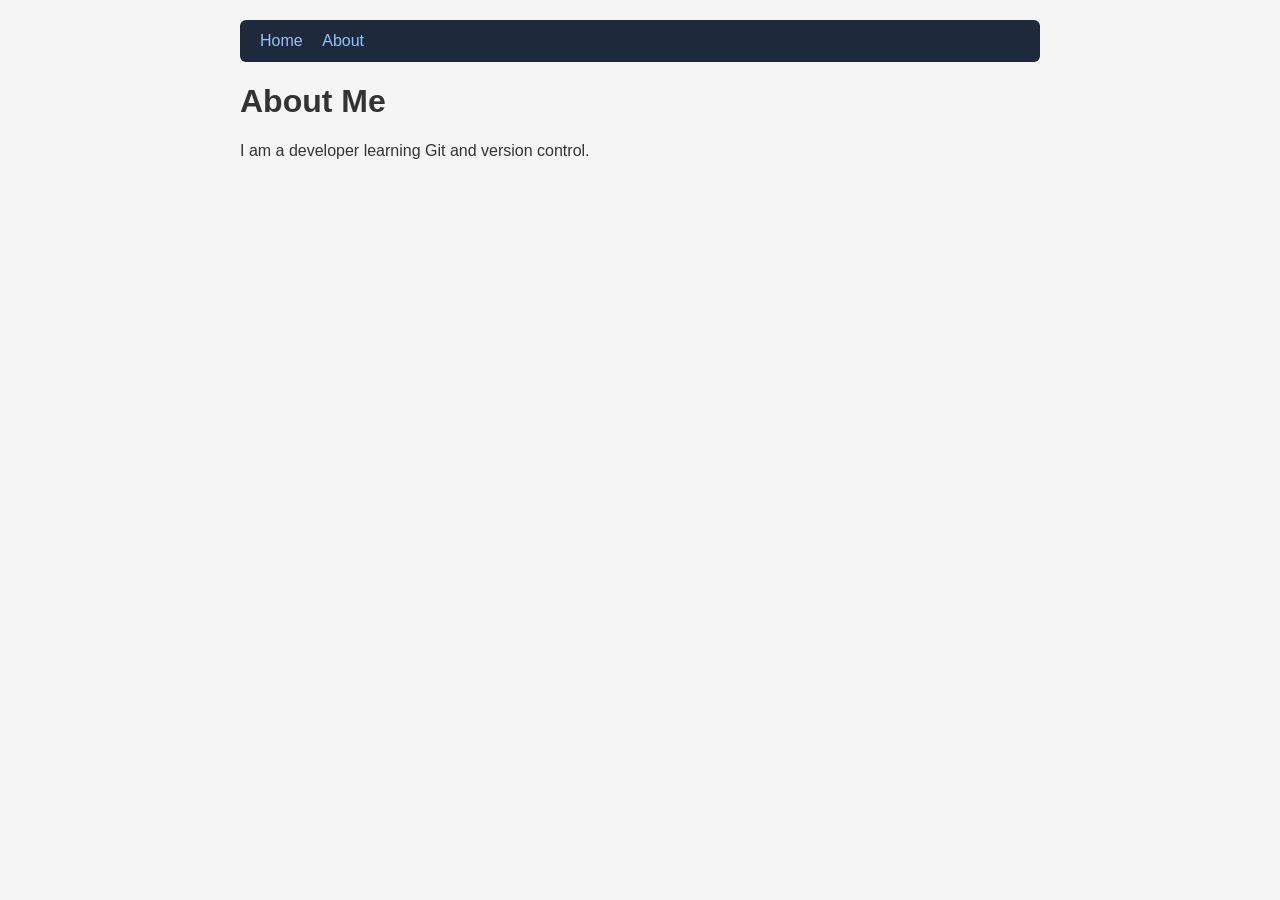
==== about.html @ ca413a3a "Add about page" ====
<!DOCTYPE html>
<html lang="en">
<head>
    <meta charset="UTF-8">
    <title>About Me</title>
    <link rel="stylesheet" href="style.css">
</head>
<body>
    <nav>
        <a href="index.html">Home</a>
        <a href="about.html">About</a>
    </nav>
    <h1>About Me</h1>
    <p>I am a developer learning Git and version control.</p>
</body>
</html>
---- style.css ----
body {
    font-family: Arial, sans-serif;
    background-color: #f5f5f5;
    color: #333;
    max-width: 800px;
    margin: 0 auto;
    padding: 20px;
}
nav {
    background: #1e293b;
    padding: 12px 20px;
    border-radius: 6px;
    margin-bottom: 20px;
}

nav a {
    color: #93c5fd;
    text-decoration: none;
    margin-right: 16px;
}
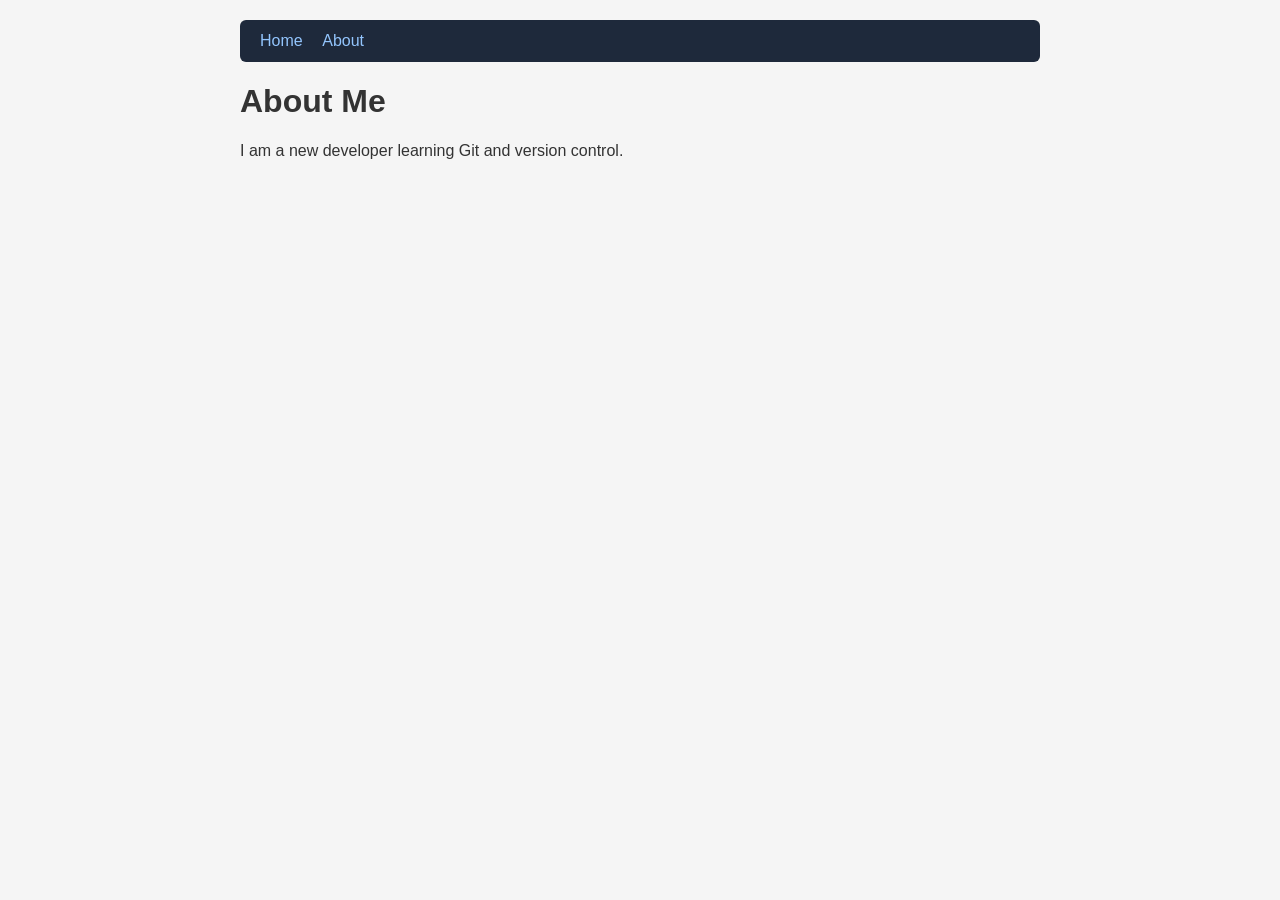
==== commit 6f8274f7: "Add about link to navigation on all pages" ====
--- a/about.html
+++ b/about.html
@@ -11,6 +11,6 @@
         <a href="about.html">About</a>
     </nav>
     <h1>About Me</h1>
-    <p>I am a developer learning Git and version control.</p>
+    <p>I am a new developer learning Git and version control.</p>
 </body>
 </html>
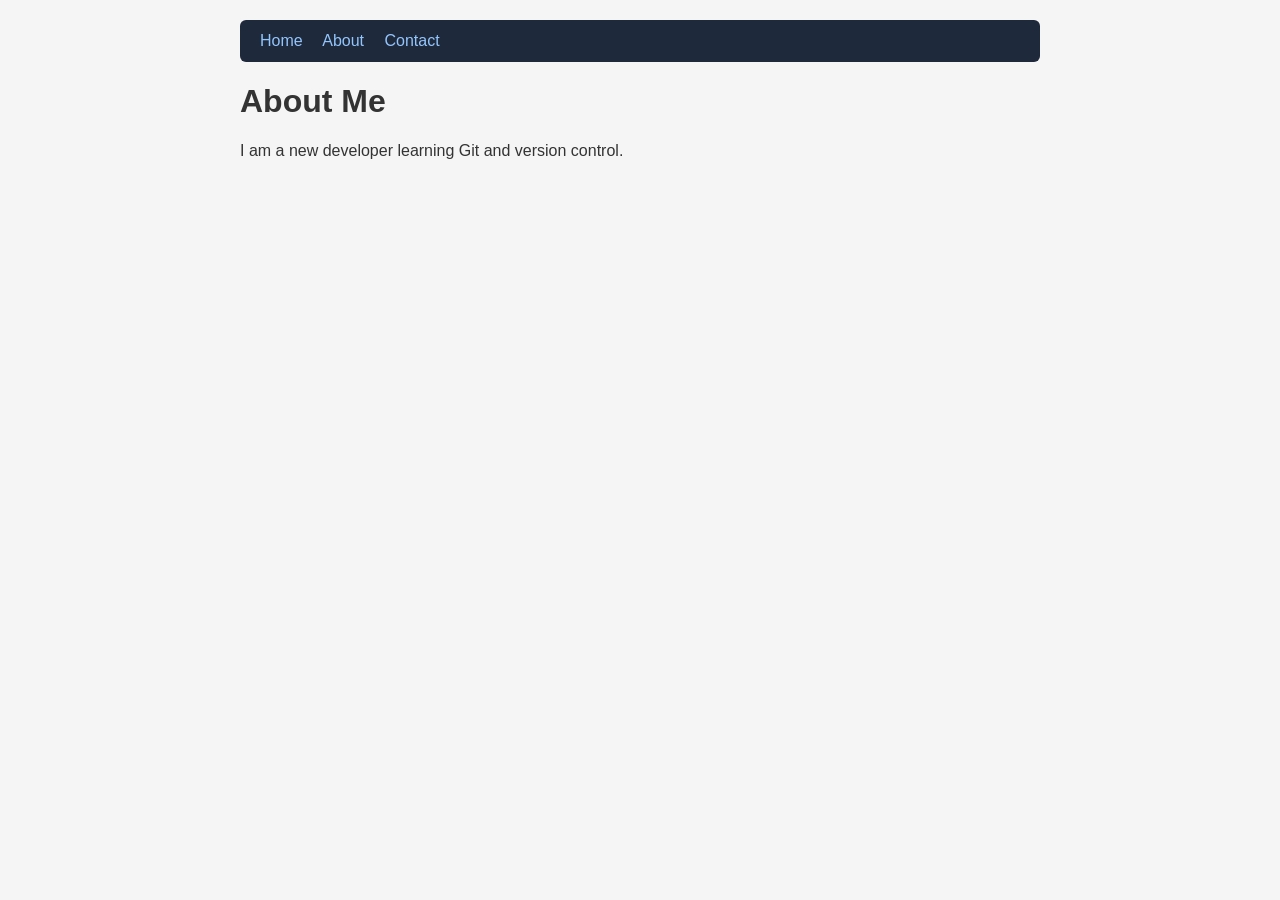
==== commit 1028828e: "Add contact link to navigation on all pages" ====
--- a/about.html
+++ b/about.html
@@ -9,6 +9,7 @@
     <nav>
         <a href="index.html">Home</a>
         <a href="about.html">About</a>
+        <a href="contact.html">Contact</a>
     </nav>
     <h1>About Me</h1>
     <p>I am a new developer learning Git and version control.</p>
